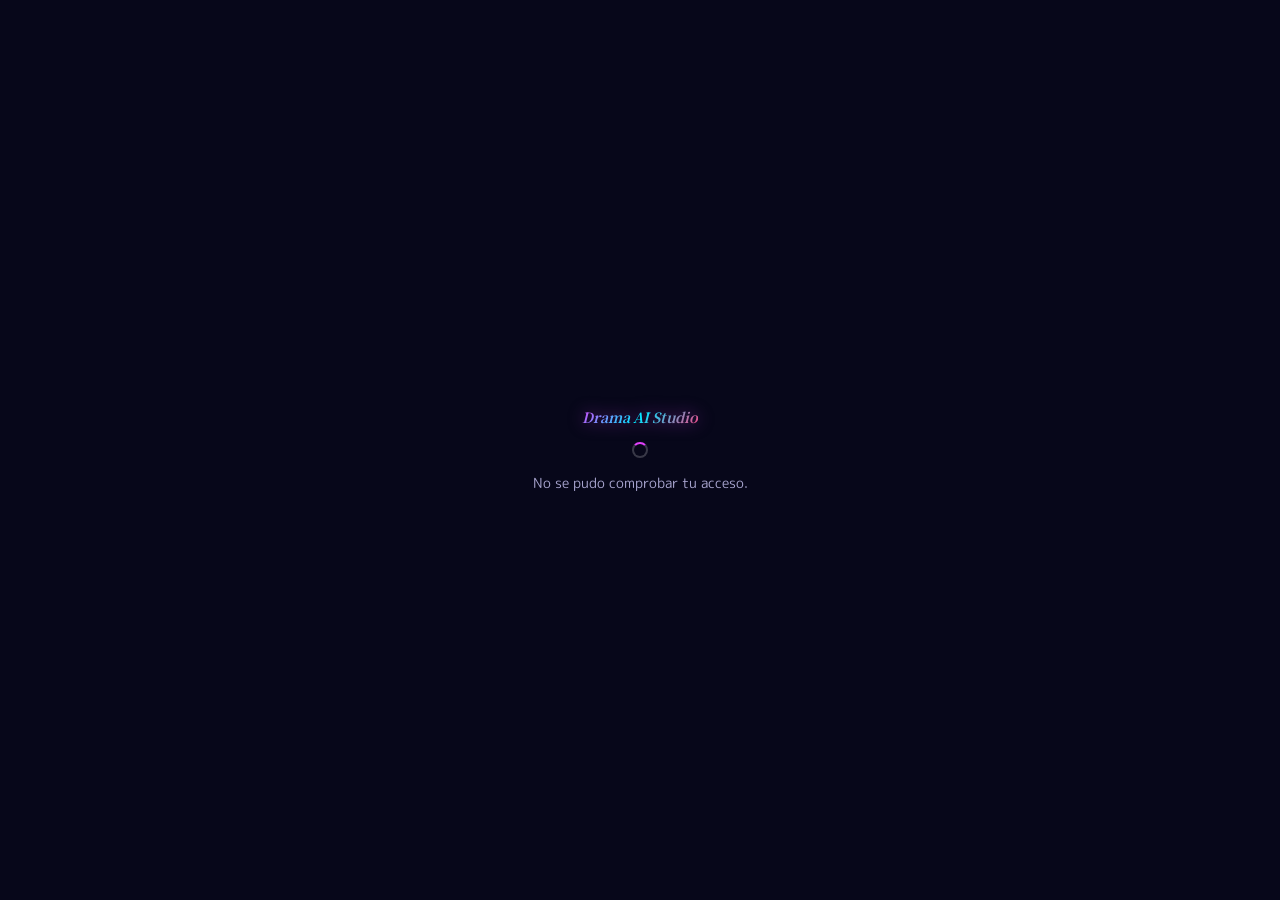
==== index.html @ f81e1219 "Fase 1: esqueleto, instalador, puerta, acceso privado y salud - Puerta común para todos los endpoint" ====
<!doctype html>
<html lang="es">
<head>
<meta charset="utf-8">
<meta name="viewport" content="width=device-width, initial-scale=1, viewport-fit=cover">
<meta name="theme-color" content="#0a0a18">
<meta name="robots" content="noindex, nofollow">
<title>Drama AI Studio</title>
<link rel="stylesheet" href="/estudio/estilos.css">
</head>
<body>
<div id="starfield" aria-hidden="true"></div>

<!-- Hasta que el servidor confirme la sesión no se dibuja el estudio. -->
<div class="comprobando" id="comprobando" role="status" aria-live="polite">
  <p class="marca">Drama AI Studio</p>
  <span class="spinner"></span>
  <p id="comprobando-texto">Comprobando tu acceso…</p>
  <button type="button" class="btn-sec" id="btnReentrar" hidden style="max-width:20rem">Entrar con otra cuenta</button>
</div>

<div class="app" id="app" hidden>
  <div class="barra-sup">
    <button type="button" class="enlace-salir" id="btnSalir">Salir</button>
  </div>
  <header class="header">
    <div class="brand">
      <h1 class="marca">Drama AI Studio</h1>
      <div class="sub">DRAMAS CORTOS <span class="version" id="version"></span></div>
    </div>
    <div class="header-btns">
      <button type="button" class="header-btn" id="btnProyectos">📁 Proyectos</button>
      <button type="button" class="header-btn" id="btnApis"><span class="dot" id="apiDot"></span> APIS</button>
    </div>
  </header>

  <main>
    <!-- ───────── HISTORIA ───────── -->
    <section class="panel active" id="panel-historia" aria-label="Historia">
      <div class="card">
        <h2>📖 Historia</h2>
        <p>Aquí estará el único formulario de creación: demografía, género, subgéneros, formato y tu concepto; después las tres ideas breves, el universo y el guion por bloques.</p>
        <p class="nota">Llega en la fase 2.</p>
      </div>
      <div class="card">
        <h2>🔐 Fase 1: acceso y diagnóstico</h2>
        <p>Has entrado como <strong id="correo-sesion"></strong>.</p>
        <p>Pulsa <strong>APIS</strong> arriba para ver qué cuenta de Google Cloud y qué bucket está usando el estudio, y si todo está en verde.</p>
        <button type="button" class="btn" id="btnVerApis">Ver APIs configuradas</button>
      </div>
    </section>

    <!-- ───────── PERSONAJES ───────── -->
    <section class="panel" id="panel-personajes" aria-label="Personajes">
      <div class="card">
        <h2>👥 Personajes</h2>
        <div class="empty"><div class="emoji">🎭</div>
          <p>Fichas de personajes con su imagen de referencia, y también escenarios y objetos.</p>
          <p class="nota">Llega en la fase 3.</p>
        </div>
      </div>
    </section>

    <!-- ───────── ESCENAS ───────── -->
    <section class="panel" id="panel-escenas" aria-label="Escenas">
      <div class="card">
        <h2>🎬 Escenas</h2>
        <div class="empty"><div class="emoji">🎞️</div>
          <p>Los planos con sus imágenes y videos, la voz junto al texto, y la música y el ambiente en su apartado.</p>
          <p class="nota">Llega en las fases 4, 5 y 6.</p>
        </div>
      </div>
    </section>

    <!-- ───────── EXPORTAR ───────── -->
    <section class="panel" id="panel-exportar" aria-label="Exportar">
      <div class="card">
        <h2>📤 Exportar</h2>
        <div class="empty"><div class="emoji">📦</div>
          <p>Montaje final del episodio, descarga del MP4 y el ZIP con todo el material.</p>
          <p class="nota">Llega en las fases 7 y 8.</p>
        </div>
      </div>
    </section>
  </main>
</div>

<nav class="nav" aria-label="Secciones">
  <button type="button" class="nav-tab active" data-panel="historia"><span class="icon">📖</span><span>Historia</span></button>
  <button type="button" class="nav-tab" data-panel="personajes"><span class="icon">👥</span><span>Personajes</span></button>
  <button type="button" class="nav-tab" data-panel="escenas"><span class="icon">🎬</span><span>Escenas</span></button>
  <button type="button" class="nav-tab" data-panel="exportar"><span class="icon">📤</span><span>Exportar</span></button>
</nav>

<div id="toast" class="toast" role="status" aria-live="polite"></div>
<div id="modales"></div>

<script type="module" src="/estudio/inicio.mjs"></script>
<script type="module" src="/estudio/estrellas.mjs"></script>
</body>
</html>
---- estudio/estilos.css ----
/* ════════════════════════════════════════════════════════════════
   Diseño del estudio — el mismo del estudio de anime del dueño: fondo azul
   oscuro, magenta, cian y rosa, sus tipografías, tarjetas con brillo,
   degradados, estrellas y cometas. Conservar el diseño incluye la
   organización y los controles conocidos, no solo la paleta (regla U010).
   ════════════════════════════════════════════════════════════════ */
@import url('https://fonts.googleapis.com/css2?family=Noto+Serif+JP:wght@400;700&family=M+PLUS+Rounded+1c:wght@400;700&display=swap');

:root {
  color-scheme: dark;
  --bg-deep: #07071a;
  --bg-card: #0f0f2e;
  --bg-soft: #151535;
  --accent: #e040fb;
  --accent2: #00e5ff;
  --accent3: #ff4081;
  --text-main: #f0eeff;
  --text-dim: #7070a0;
  --muted: #a7a4ce;
  --border: rgba(180,140,255,0.12);
  --glow: rgba(224,64,251,0.25);
  --danger: #ff80ab;
  --ok: #00e5ff;
  --warn: #ffb74d;
  --radius: 18px;
  --radius-sm: 11px;
}

* { box-sizing: border-box; -webkit-tap-highlight-color: transparent; }
html, body {
  margin: 0; padding: 0; background: var(--bg-deep); color: var(--text-main);
  font-family: 'M PLUS Rounded 1c', -apple-system, sans-serif;
  min-height: 100%;
  overscroll-behavior-y: none;
}
body::before {
  content: ''; position: fixed; inset: 0; z-index: 0; pointer-events: none;
  background:
    radial-gradient(ellipse 60% 40% at 20% 20%, rgba(224,64,251,0.08) 0%, transparent 70%),
    radial-gradient(ellipse 50% 50% at 80% 80%, rgba(0,229,255,0.06) 0%, transparent 70%),
    radial-gradient(ellipse 40% 60% at 50% 50%, rgba(255,64,129,0.04) 0%, transparent 70%);
}

/* ── Estrellas y cometas ── */
#starfield { position: fixed; inset: 0; pointer-events: none; z-index: 0; overflow: hidden; }
.star { position: absolute; background: white; border-radius: 50%; opacity: 0.5; animation: twinkle 4s infinite; }
.comet { position: absolute; width: 2px; height: 2px; background: white;
  box-shadow: 0 0 6px white, 0 0 12px rgba(224,64,251,0.8); }
@keyframes twinkle { 0%,100% { opacity: 0.2 } 50% { opacity: 0.8 } }
@keyframes shoot { 0% { transform: translate(-10vw,100vh); opacity: 0 } 10% { opacity: 1 } 100% { transform: translate(110vw,-10vh); opacity: 0 } }

/* ── Estructura ── */
.app {
  position: relative; z-index: 1;
  width: 100%; max-width: 720px; margin: 0 auto;
  padding: 0 14px calc(110px + env(safe-area-inset-bottom));
}
.marca, h1.marca {
  margin: 0; font-family: 'Noto Serif JP', serif; font-style: italic; font-size: 22px; font-weight: 700;
  background: linear-gradient(135deg, #e040fb, #00e5ff, #ff4081);
  -webkit-background-clip: text; background-clip: text; color: transparent; -webkit-text-fill-color: transparent;
  filter: drop-shadow(0 0 8px rgba(224,64,251,0.5));
}

/* ── Encabezado ── */
.barra-sup { display: flex; justify-content: flex-end; padding: calc(8px + env(safe-area-inset-top)) 2px 0; }
.enlace-salir { background: none; border: 0; color: var(--muted); font: inherit; font-size: 12px; padding: 6px 4px; cursor: pointer; }
.header { display: flex; justify-content: space-between; align-items: center; gap: 10px; margin: 4px 0 20px; }
.brand .sub { font-size: 10px; color: var(--text-dim); letter-spacing: 2px; margin-top: 2px; }
.brand .sub .version { opacity: 0.55; letter-spacing: 0; }
.header-btns { display: flex; gap: 6px; flex-shrink: 0; }
.header-btn {
  padding: 8px 13px; background: rgba(255,255,255,0.05);
  border: 1px solid var(--border); border-radius: 20px;
  color: var(--text-main); font: inherit; font-size: 12px; cursor: pointer;
  display: flex; align-items: center; gap: 5px;
  -webkit-backdrop-filter: blur(8px); backdrop-filter: blur(8px);
  box-shadow: 0 0 12px rgba(224,64,251,0.1);
}
.dot { width: 7px; height: 7px; border-radius: 50%; background: #555; flex-shrink: 0; }
.dot.ok { background: var(--ok); box-shadow: 0 0 6px var(--ok); }
.dot.mal { background: var(--accent3); box-shadow: 0 0 6px var(--accent3); }
.dot.aviso { background: var(--warn); box-shadow: 0 0 6px var(--warn); }

/* ── Paneles ── */
.panel { display: none; }
.panel.active { display: block; animation: fadeIn 0.3s; }
@keyframes fadeIn { from { opacity: 0; transform: translateY(10px) } to { opacity: 1; transform: translateY(0) } }

/* ── Tarjetas ── */
.card {
  background: linear-gradient(135deg, rgba(15,15,46,0.95), rgba(21,21,53,0.9));
  border: 1px solid var(--border);
  border-radius: var(--radius); padding: 18px; margin-bottom: 14px;
  box-shadow: 0 4px 24px rgba(0,0,0,0.4), inset 0 1px 0 rgba(255,255,255,0.04);
  position: relative; overflow: hidden;
}
.card::before {
  content: ''; position: absolute; top: 0; left: 0; right: 0; height: 1px;
  background: linear-gradient(90deg, transparent, rgba(224,64,251,0.4), rgba(0,229,255,0.4), transparent);
}
.card h2 { margin: 0 0 12px; font-size: 17px; display: flex; align-items: center; gap: 8px;
  background: linear-gradient(135deg, #e040fb, #00e5ff);
  -webkit-background-clip: text; background-clip: text; color: transparent; -webkit-text-fill-color: transparent;
}
.card p { font-size: 14px; line-height: 1.7; color: rgba(240,238,255,0.85); margin: 0 0 10px; }
.card p:last-child { margin-bottom: 0; }
.nota { font-size: 12px; color: var(--muted); line-height: 1.6; }

/* ── Botones ── */
button { font-family: inherit; cursor: pointer; }
.btn {
  width: 100%; padding: 14px;
  background: linear-gradient(135deg, #e040fb, #9c27b0);
  color: white; border: none; border-radius: var(--radius-sm);
  font-size: 15px; font-weight: 700; letter-spacing: 0.5px;
  box-shadow: 0 6px 24px rgba(224,64,251,0.35), inset 0 1px 0 rgba(255,255,255,0.15);
  display: flex; align-items: center; justify-content: center; gap: 8px;
  transition: transform 0.15s, box-shadow 0.15s;
}
.btn:active { transform: scale(0.97); }
.btn:disabled { opacity: 0.5; cursor: not-allowed; }
.btn-sec {
  width: 100%; padding: 11px; margin-top: 8px;
  background: rgba(255,255,255,0.04); color: var(--text-main);
  border: 1px solid var(--border); border-radius: var(--radius-sm); font-size: 13px;
}
button:focus-visible { outline: 2px solid var(--accent2); outline-offset: 3px; }

/* ── Navegación inferior ── */
.nav {
  position: fixed; bottom: 0; left: 0; right: 0;
  background: rgba(7,7,26,0.92); -webkit-backdrop-filter: blur(16px); backdrop-filter: blur(16px);
  border-top: 1px solid var(--border);
  display: flex; justify-content: space-around;
  padding: 8px 0 calc(8px + env(safe-area-inset-bottom)); z-index: 50;
  box-shadow: 0 -4px 20px rgba(0,0,0,0.5);
}
.nav-tab { background: none; border: none; color: var(--text-dim);
  display: flex; flex-direction: column; align-items: center; gap: 3px;
  padding: 6px 10px; font-size: 11px; transition: color 0.2s; min-width: 64px; }
.nav-tab.active { color: var(--accent); filter: drop-shadow(0 0 6px var(--accent)); }
.nav-tab .icon { font-size: 22px; line-height: 1; }

/* ── Hoja inferior (modal) ── */
.modal-overlay { position: fixed; inset: 0; background: rgba(0,0,0,0.75); z-index: 100;
  display: flex; align-items: flex-end; justify-content: center; animation: fadeIn 0.2s; }
.modal {
  background: linear-gradient(180deg, var(--bg-card), var(--bg-deep));
  border: 1px solid var(--border);
  border-radius: var(--radius) var(--radius) 0 0;
  padding: 20px 18px calc(24px + env(safe-area-inset-bottom));
  width: 100%; max-width: 720px; max-height: 88vh; overflow-y: auto; -webkit-overflow-scrolling: touch;
  animation: slideUp 0.25s;
  box-shadow: 0 -8px 40px rgba(224,64,251,0.15);
}
@keyframes slideUp { from { transform: translateY(40px) } to { transform: translateY(0) } }
.modal h3 { margin: 0 0 14px; font-size: 18px; color: var(--accent); }
.modal-handle { width: 36px; height: 4px; background: rgba(255,255,255,0.15); border-radius: 2px; margin: -8px auto 14px; }

/* ── Aviso flotante ── */
.toast {
  position: fixed; bottom: calc(90px + env(safe-area-inset-bottom)); left: 50%; transform: translateX(-50%);
  background: rgba(7,7,26,0.95); color: var(--text-main);
  padding: 12px 22px; border-radius: 24px; border: 1px solid var(--border);
  font-size: 13px; line-height: 1.5; z-index: 200; opacity: 0; pointer-events: none;
  transition: opacity 0.3s, transform 0.3s; max-width: calc(100% - 28px); width: max-content;
  box-shadow: 0 4px 20px rgba(0,0,0,0.5);
}
.toast.show { opacity: 1; transform: translate(-50%,-8px); }
.toast.error { border-color: rgba(255,64,129,0.5); box-shadow: 0 0 16px rgba(255,64,129,0.2); }
.toast.success { border-color: rgba(0,229,255,0.4); box-shadow: 0 0 16px rgba(0,229,255,0.15); }

/* ── Rueda de espera ── */
.spinner { width: 16px; height: 16px; border: 2px solid rgba(255,255,255,0.2);
  border-top-color: var(--accent); border-radius: 50%;
  animation: spin 0.7s linear infinite; display: inline-block; vertical-align: middle; }
@keyframes spin { to { transform: rotate(360deg) } }

/* ── Pantalla de comprobación de acceso ── */
.comprobando { position: fixed; inset: 0; z-index: 300; display: flex; flex-direction: column; gap: 14px;
  align-items: center; justify-content: center; padding: 24px; text-align: center; background: var(--bg-deep); }
.comprobando p { color: var(--muted); font-size: 14px; margin: 0; max-width: 26rem; line-height: 1.6; }
.comprobando[hidden] { display: none; }

/* ── Estado vacío ── */
.empty { text-align: center; padding: 34px 16px; color: var(--text-dim); }
.empty .emoji { font-size: 48px; margin-bottom: 10px; filter: drop-shadow(0 0 12px rgba(224,64,251,0.4)); }
.empty p { margin: 4px 0; font-size: 14px; line-height: 1.6; color: var(--muted); }

/* ── Pantalla APIs configuradas ── */
.salud { font-size: 13px; line-height: 1.6; }
.salud-bloque { background: var(--bg-soft); border: 1px solid var(--border); border-radius: var(--radius-sm); padding: 12px; margin-bottom: 12px; }
.salud-bloque h4 { margin: 0 0 8px; font-size: 11px; color: var(--accent2); text-transform: uppercase; letter-spacing: 1.5px; }
.salud-fila { display: flex; gap: 8px; align-items: flex-start; padding: 4px 0; }
.salud-fila .icono { flex-shrink: 0; width: 1.3em; text-align: center; }
.salud-fila .texto { min-width: 0; overflow-wrap: anywhere; }
.salud-fila .detalle { display: block; color: var(--muted); font-size: 12px; }
.salud-fila code, .ajuste code { font-family: ui-monospace, Menlo, monospace; font-size: 12px; color: var(--accent2); overflow-wrap: anywhere; }
.ajuste { padding: 8px 0; border-top: 1px solid var(--border); }
.ajuste:first-of-type { border-top: 0; }
.ajuste .uso { font-weight: 700; font-size: 13px; }
.ajuste .valor { font-size: 12px; overflow-wrap: anywhere; }
.ajuste .var { font-size: 11px; color: var(--muted); }
.etiqueta { display: inline-block; font-size: 10px; padding: 1px 7px; border-radius: 8px; margin-left: 4px; vertical-align: middle; }
.etiqueta.propio { background: rgba(224,64,251,0.15); color: var(--accent); }
.etiqueta.defecto { background: rgba(255,255,255,0.06); color: var(--muted); }
details.plegado summary { cursor: pointer; color: var(--accent2); font-size: 13px; padding: 4px 0; }

@media (prefers-reduced-motion: reduce) {
  .star, .comet, .panel.active, .modal, .modal-overlay { animation: none !important; }
  .comet { display: none; }
  .btn, .toast, .nav-tab { transition: none; }
}
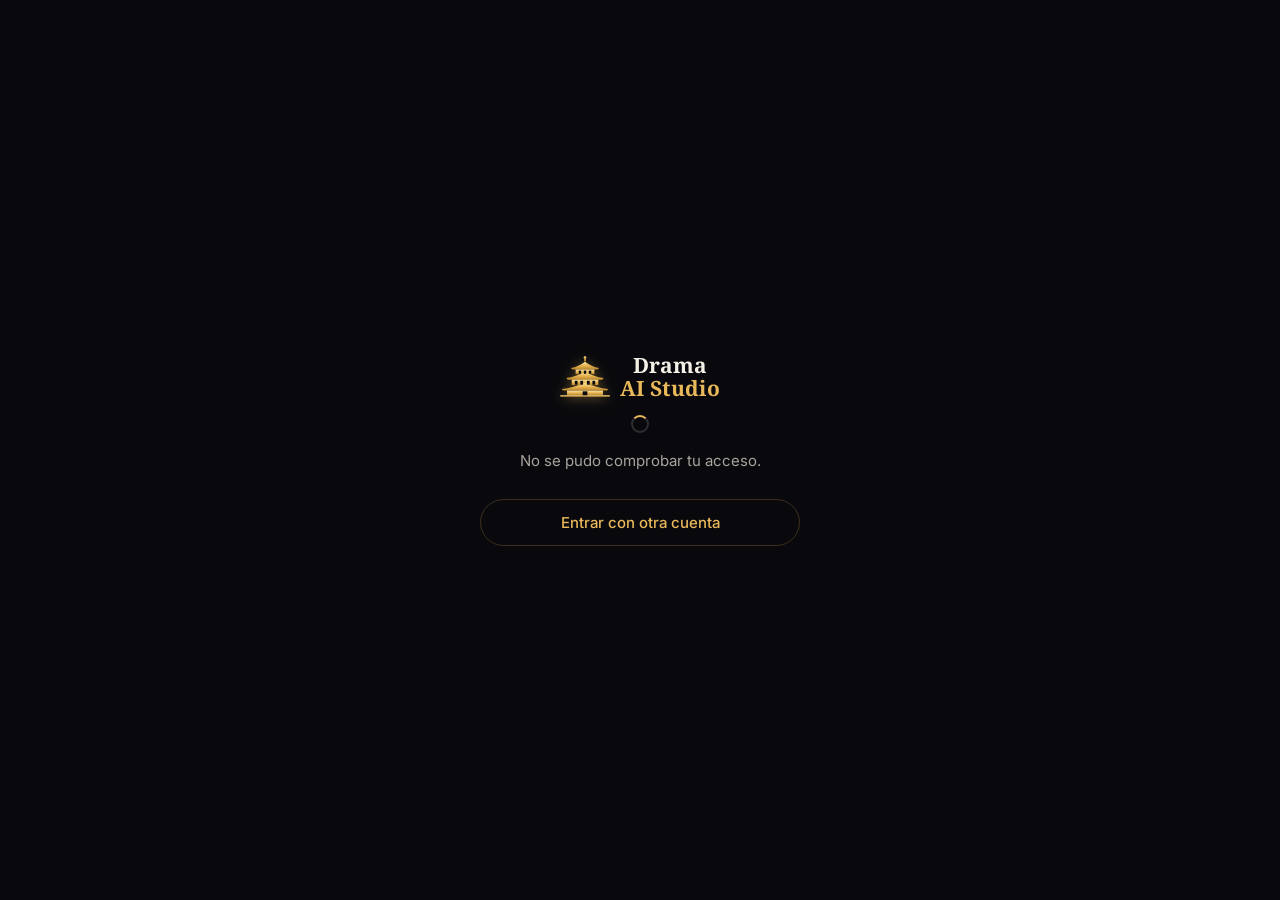
==== commit f5b311d1: "Nuevo estilo visual: negro y dorado, como la imagen del dueño Títulos con serifa, botones dorados en" ====
--- a/index.html
+++ b/index.html
@@ -3,58 +3,70 @@
 <head>
 <meta charset="utf-8">
 <meta name="viewport" content="width=device-width, initial-scale=1, viewport-fit=cover">
-<meta name="theme-color" content="#0a0a18">
+<meta name="theme-color" content="#09090d">
 <meta name="robots" content="noindex, nofollow">
 <title>Drama AI Studio</title>
+<link rel="icon" href="/estudio/logo.svg" type="image/svg+xml">
 <link rel="stylesheet" href="/estudio/estilos.css">
 </head>
 <body>
-<div id="starfield" aria-hidden="true"></div>
+<!-- Iconos de línea (se usan con <use href="#…">). -->
+<svg width="0" height="0" style="position:absolute" aria-hidden="true">
+  <symbol id="i-libro" viewBox="0 0 24 24"><path d="M2 4h6a4 4 0 0 1 4 4v13a3 3 0 0 0-3-3H2z"/><path d="M22 4h-6a4 4 0 0 0-4 4v13a3 3 0 0 1 3-3h7z"/></symbol>
+  <symbol id="i-personas" viewBox="0 0 24 24"><path d="M17 21v-2a4 4 0 0 0-4-4H5a4 4 0 0 0-4 4v2"/><circle cx="9" cy="7" r="4"/><path d="M23 21v-2a4 4 0 0 0-3-3.87"/><path d="M16 3.13a4 4 0 0 1 0 7.75"/></symbol>
+  <symbol id="i-pelicula" viewBox="0 0 24 24"><rect x="2" y="3" width="20" height="18" rx="2.5"/><path d="M7 3v18M17 3v18M2 12h20M2 7.5h5M2 16.5h5M17 7.5h5M17 16.5h5"/></symbol>
+  <symbol id="i-exportar" viewBox="0 0 24 24"><path d="M21 15v4a2 2 0 0 1-2 2H5a2 2 0 0 1-2-2v-4"/><path d="M7 10l5 5 5-5"/><path d="M12 15V3"/></symbol>
+  <symbol id="i-carpeta" viewBox="0 0 24 24"><path d="M22 19a2 2 0 0 1-2 2H4a2 2 0 0 1-2-2V5a2 2 0 0 1 2-2h5l2 3h9a2 2 0 0 1 2 2z"/></symbol>
+  <symbol id="i-ajustes" viewBox="0 0 24 24"><circle cx="12" cy="12" r="3"/><path d="M19.4 15a1.65 1.65 0 0 0 .33 1.82l.06.06a2 2 0 1 1-2.83 2.83l-.06-.06a1.65 1.65 0 0 0-1.82-.33 1.65 1.65 0 0 0-1 1.51V21a2 2 0 1 1-4 0v-.09a1.65 1.65 0 0 0-1.08-1.51 1.65 1.65 0 0 0-1.82.33l-.06.06a2 2 0 1 1-2.83-2.83l.06-.06a1.65 1.65 0 0 0 .33-1.82 1.65 1.65 0 0 0-1.51-1H3a2 2 0 1 1 0-4h.09a1.65 1.65 0 0 0 1.51-1.08 1.65 1.65 0 0 0-.33-1.82l-.06-.06a2 2 0 1 1 2.83-2.83l.06.06a1.65 1.65 0 0 0 1.82.33H9a1.65 1.65 0 0 0 1-1.51V3a2 2 0 1 1 4 0v.09a1.65 1.65 0 0 0 1 1.51 1.65 1.65 0 0 0 1.82-.33l.06-.06a2 2 0 1 1 2.83 2.83l-.06.06a1.65 1.65 0 0 0-.33 1.82V9a1.65 1.65 0 0 0 1.51 1H21a2 2 0 1 1 0 4h-.09a1.65 1.65 0 0 0-1.51 1z"/></symbol>
+  <symbol id="i-chispa" viewBox="0 0 24 24"><path d="M11 3l1.9 5.6L18.5 10.5l-5.6 1.9L11 18l-1.9-5.6L3.5 10.5l5.6-1.9z"/><path d="M19 15l.8 2.2L22 18l-2.2.8L19 21l-.8-2.2L16 18l2.2-.8z"/></symbol>
+</svg>
 
 <!-- Hasta que el servidor confirme la sesión no se dibuja el estudio. -->
 <div class="comprobando" id="comprobando" role="status" aria-live="polite">
-  <p class="marca">Drama AI Studio</p>
+  <div class="marca"><img src="/estudio/logo.svg" alt=""><div class="marca-texto"><span>Drama</span><span class="oro">AI Studio</span></div></div>
   <span class="spinner"></span>
   <p id="comprobando-texto">Comprobando tu acceso…</p>
   <button type="button" class="btn-sec" id="btnReentrar" hidden style="max-width:20rem">Entrar con otra cuenta</button>
 </div>
 
 <div class="app" id="app" hidden>
-  <div class="barra-sup">
-    <button type="button" class="enlace-salir" id="btnSalir">Salir</button>
-  </div>
   <header class="header">
-    <div class="brand">
-      <h1 class="marca">Drama AI Studio</h1>
-      <div class="sub">DRAMAS CORTOS <span class="version" id="version"></span></div>
+    <div class="marca">
+      <img src="/estudio/logo.svg" alt="">
+      <div class="marca-texto"><span>Drama</span><span class="oro">AI Studio</span><span class="version" id="version"></span></div>
     </div>
     <div class="header-btns">
-      <button type="button" class="header-btn" id="btnProyectos">📁 Proyectos</button>
-      <button type="button" class="header-btn" id="btnApis"><span class="dot" id="apiDot"></span> APIS</button>
+      <button type="button" class="boton-redondo" id="btnProyectos" aria-label="Proyectos"><svg class="icono"><use href="#i-carpeta"/></svg></button>
+      <button type="button" class="boton-redondo dorado" id="btnApis" aria-label="APIs configuradas"><svg class="icono"><use href="#i-ajustes"/></svg><span class="dot" id="apiDot"></span></button>
     </div>
   </header>
 
   <main>
     <!-- ───────── HISTORIA ───────── -->
     <section class="panel active" id="panel-historia" aria-label="Historia">
-      <div class="card">
-        <h2>📖 Historia</h2>
-        <p>Aquí estará el único formulario de creación: demografía, género, subgéneros, formato y tu concepto; después las tres ideas breves, el universo y el guion por bloques.</p>
-        <p class="nota">Llega en la fase 2.</p>
+      <div class="portada">
+        <h2>Crea tus propias historias de <span class="oro">drama</span></h2>
+        <p>Transmigración, naufragios, sistemas y ascensos imposibles, en español y desde tu teléfono.</p>
+        <div><button type="button" class="btn" id="btnComprobar"><svg class="icono"><use href="#i-chispa"/></svg>Comprobar mi estudio</button></div>
       </div>
-      <div class="card">
-        <h2>🔐 Fase 1: acceso y diagnóstico</h2>
-        <p>Has entrado como <strong id="correo-sesion"></strong>.</p>
-        <p>Pulsa <strong>APIS</strong> arriba para ver qué cuenta de Google Cloud y qué bucket está usando el estudio, y si todo está en verde.</p>
-        <button type="button" class="btn" id="btnVerApis">Ver APIs configuradas</button>
+
+      <div class="seccion"><h3>Nuevo proyecto</h3></div>
+      <div class="card destacada">
+        <div class="arte" aria-hidden="true"></div>
+        <div class="cuerpo">
+          <span class="adorno"></span>
+          <h2>Tu historia</h2>
+          <p>El formulario de creación (género, subgéneros, formato y tu idea), las tres ideas, el universo y el guion llegan en la fase 2.</p>
+          <p class="nota">Has entrado como <strong id="correo-sesion"></strong>.</p>
+        </div>
       </div>
     </section>
 
     <!-- ───────── PERSONAJES ───────── -->
     <section class="panel" id="panel-personajes" aria-label="Personajes">
+      <div class="seccion"><h3>Personajes</h3></div>
       <div class="card">
-        <h2>👥 Personajes</h2>
-        <div class="empty"><div class="emoji">🎭</div>
+        <div class="empty"><svg class="icono"><use href="#i-personas"/></svg>
           <p>Fichas de personajes con su imagen de referencia, y también escenarios y objetos.</p>
           <p class="nota">Llega en la fase 3.</p>
         </div>
@@ -63,9 +75,9 @@
 
     <!-- ───────── ESCENAS ───────── -->
     <section class="panel" id="panel-escenas" aria-label="Escenas">
+      <div class="seccion"><h3>Escenas</h3></div>
       <div class="card">
-        <h2>🎬 Escenas</h2>
-        <div class="empty"><div class="emoji">🎞️</div>
+        <div class="empty"><svg class="icono"><use href="#i-pelicula"/></svg>
           <p>Los planos con sus imágenes y videos, la voz junto al texto, y la música y el ambiente en su apartado.</p>
           <p class="nota">Llega en las fases 4, 5 y 6.</p>
         </div>
@@ -74,9 +86,9 @@
 
     <!-- ───────── EXPORTAR ───────── -->
     <section class="panel" id="panel-exportar" aria-label="Exportar">
+      <div class="seccion"><h3>Exportar</h3></div>
       <div class="card">
-        <h2>📤 Exportar</h2>
-        <div class="empty"><div class="emoji">📦</div>
+        <div class="empty"><svg class="icono"><use href="#i-exportar"/></svg>
           <p>Montaje final del episodio, descarga del MP4 y el ZIP con todo el material.</p>
           <p class="nota">Llega en las fases 7 y 8.</p>
         </div>
@@ -86,16 +98,15 @@
 </div>
 
 <nav class="nav" aria-label="Secciones">
-  <button type="button" class="nav-tab active" data-panel="historia"><span class="icon">📖</span><span>Historia</span></button>
-  <button type="button" class="nav-tab" data-panel="personajes"><span class="icon">👥</span><span>Personajes</span></button>
-  <button type="button" class="nav-tab" data-panel="escenas"><span class="icon">🎬</span><span>Escenas</span></button>
-  <button type="button" class="nav-tab" data-panel="exportar"><span class="icon">📤</span><span>Exportar</span></button>
+  <button type="button" class="nav-tab active" data-panel="historia"><svg class="icono"><use href="#i-libro"/></svg><span>Historia</span></button>
+  <button type="button" class="nav-tab" data-panel="personajes"><svg class="icono"><use href="#i-personas"/></svg><span>Personajes</span></button>
+  <button type="button" class="nav-tab" data-panel="escenas"><svg class="icono"><use href="#i-pelicula"/></svg><span>Escenas</span></button>
+  <button type="button" class="nav-tab" data-panel="exportar"><svg class="icono"><use href="#i-exportar"/></svg><span>Exportar</span></button>
 </nav>
 
 <div id="toast" class="toast" role="status" aria-live="polite"></div>
 <div id="modales"></div>
 
 <script type="module" src="/estudio/inicio.mjs"></script>
-<script type="module" src="/estudio/estrellas.mjs"></script>
 </body>
 </html>
--- a/estudio/estilos.css
+++ b/estudio/estilos.css
@@ -1,214 +1,245 @@
 /* ════════════════════════════════════════════════════════════════
-   Diseño del estudio — el mismo del estudio de anime del dueño: fondo azul
-   oscuro, magenta, cian y rosa, sus tipografías, tarjetas con brillo,
-   degradados, estrellas y cometas. Conservar el diseño incluye la
-   organización y los controles conocidos, no solo la paleta (regla U010).
+   Diseño del estudio — el que eligió el dueño: fondo negro, dorado,
+   títulos con serifa, portada nocturna, tarjetas oscuras con filo dorado,
+   botones dorados en píldora e iconos de línea. Todo pensado para la
+   pantalla de un iPhone. Se respeta la preferencia de reducir movimiento.
    ════════════════════════════════════════════════════════════════ */
-@import url('https://fonts.googleapis.com/css2?family=Noto+Serif+JP:wght@400;700&family=M+PLUS+Rounded+1c:wght@400;700&display=swap');
+@import url('https://fonts.googleapis.com/css2?family=Noto+Serif:wght@600;700&family=Inter:wght@400;500;600;700&display=swap');
 
 :root {
   color-scheme: dark;
-  --bg-deep: #07071a;
-  --bg-card: #0f0f2e;
-  --bg-soft: #151535;
-  --accent: #e040fb;
-  --accent2: #00e5ff;
-  --accent3: #ff4081;
-  --text-main: #f0eeff;
-  --text-dim: #7070a0;
-  --muted: #a7a4ce;
-  --border: rgba(180,140,255,0.12);
-  --glow: rgba(224,64,251,0.25);
-  --danger: #ff80ab;
-  --ok: #00e5ff;
-  --warn: #ffb74d;
-  --radius: 18px;
-  --radius-sm: 11px;
+  --fondo: #09090d;
+  --fondo-2: #0f1016;
+  --tarjeta: #14151d;
+  --tarjeta-2: #1a1c26;
+  --oro: #e8b85a;
+  --oro-claro: #f8dc95;
+  --oro-oscuro: #b8862f;
+  --texto: #f5f0e6;
+  --tenue: #a8a49c;
+  --muy-tenue: #6f6c66;
+  --filo: rgba(232,184,90,0.22);
+  --linea: rgba(255,255,255,0.08);
+  --ok: #6fd69a;
+  --aviso: #f2c14e;
+  --mal: #ff6b6b;
+  --radio: 18px;
+  --radio-sm: 12px;
+  --serifa: 'Noto Serif', Georgia, 'Times New Roman', serif;
+  --sans: 'Inter', -apple-system, BlinkMacSystemFont, 'Segoe UI', sans-serif;
 }
 
 * { box-sizing: border-box; -webkit-tap-highlight-color: transparent; }
 html, body {
-  margin: 0; padding: 0; background: var(--bg-deep); color: var(--text-main);
-  font-family: 'M PLUS Rounded 1c', -apple-system, sans-serif;
-  min-height: 100%;
+  margin: 0; padding: 0; background: var(--fondo); color: var(--texto);
+  font-family: var(--sans); min-height: 100%;
   overscroll-behavior-y: none;
 }
 body::before {
   content: ''; position: fixed; inset: 0; z-index: 0; pointer-events: none;
   background:
-    radial-gradient(ellipse 60% 40% at 20% 20%, rgba(224,64,251,0.08) 0%, transparent 70%),
-    radial-gradient(ellipse 50% 50% at 80% 80%, rgba(0,229,255,0.06) 0%, transparent 70%),
-    radial-gradient(ellipse 40% 60% at 50% 50%, rgba(255,64,129,0.04) 0%, transparent 70%);
-}
-
-/* ── Estrellas y cometas ── */
-#starfield { position: fixed; inset: 0; pointer-events: none; z-index: 0; overflow: hidden; }
-.star { position: absolute; background: white; border-radius: 50%; opacity: 0.5; animation: twinkle 4s infinite; }
-.comet { position: absolute; width: 2px; height: 2px; background: white;
-  box-shadow: 0 0 6px white, 0 0 12px rgba(224,64,251,0.8); }
-@keyframes twinkle { 0%,100% { opacity: 0.2 } 50% { opacity: 0.8 } }
-@keyframes shoot { 0% { transform: translate(-10vw,100vh); opacity: 0 } 10% { opacity: 1 } 100% { transform: translate(110vw,-10vh); opacity: 0 } }
+    radial-gradient(ellipse 70% 40% at 50% 0%, rgba(40,52,110,0.28) 0%, transparent 70%),
+    radial-gradient(ellipse 60% 40% at 100% 100%, rgba(232,184,90,0.05) 0%, transparent 70%);
+}
+svg.icono { width: 24px; height: 24px; fill: none; stroke: currentColor; stroke-width: 1.7; stroke-linecap: round; stroke-linejoin: round; flex-shrink: 0; }
 
 /* ── Estructura ── */
 .app {
   position: relative; z-index: 1;
   width: 100%; max-width: 720px; margin: 0 auto;
-  padding: 0 14px calc(110px + env(safe-area-inset-bottom));
-}
-.marca, h1.marca {
-  margin: 0; font-family: 'Noto Serif JP', serif; font-style: italic; font-size: 22px; font-weight: 700;
-  background: linear-gradient(135deg, #e040fb, #00e5ff, #ff4081);
-  -webkit-background-clip: text; background-clip: text; color: transparent; -webkit-text-fill-color: transparent;
-  filter: drop-shadow(0 0 8px rgba(224,64,251,0.5));
-}
+  padding: 0 16px calc(104px + env(safe-area-inset-bottom));
+}
+
+/* ── Marca ── */
+.marca { display: flex; align-items: center; gap: 10px; min-width: 0; }
+.marca img { width: 50px; height: 41px; flex-shrink: 0; filter: drop-shadow(0 2px 6px rgba(232,184,90,0.35)); }
+.marca-texto { font-family: var(--serifa); font-weight: 700; font-size: 21px; line-height: 1.05; color: var(--texto); letter-spacing: 0.2px; }
+.marca-texto span { display: block; }
+.marca-texto .oro, .oro { color: var(--oro); }
+.version { display: block; font-family: var(--sans); font-weight: 400; font-size: 10px; color: var(--muy-tenue); margin-top: 3px; letter-spacing: 0.5px; }
 
 /* ── Encabezado ── */
-.barra-sup { display: flex; justify-content: flex-end; padding: calc(8px + env(safe-area-inset-top)) 2px 0; }
-.enlace-salir { background: none; border: 0; color: var(--muted); font: inherit; font-size: 12px; padding: 6px 4px; cursor: pointer; }
-.header { display: flex; justify-content: space-between; align-items: center; gap: 10px; margin: 4px 0 20px; }
-.brand .sub { font-size: 10px; color: var(--text-dim); letter-spacing: 2px; margin-top: 2px; }
-.brand .sub .version { opacity: 0.55; letter-spacing: 0; }
-.header-btns { display: flex; gap: 6px; flex-shrink: 0; }
-.header-btn {
-  padding: 8px 13px; background: rgba(255,255,255,0.05);
-  border: 1px solid var(--border); border-radius: 20px;
-  color: var(--text-main); font: inherit; font-size: 12px; cursor: pointer;
-  display: flex; align-items: center; gap: 5px;
-  -webkit-backdrop-filter: blur(8px); backdrop-filter: blur(8px);
-  box-shadow: 0 0 12px rgba(224,64,251,0.1);
-}
-.dot { width: 7px; height: 7px; border-radius: 50%; background: #555; flex-shrink: 0; }
-.dot.ok { background: var(--ok); box-shadow: 0 0 6px var(--ok); }
-.dot.mal { background: var(--accent3); box-shadow: 0 0 6px var(--accent3); }
-.dot.aviso { background: var(--warn); box-shadow: 0 0 6px var(--warn); }
+.header { display: flex; justify-content: space-between; align-items: center; gap: 10px; padding: calc(12px + env(safe-area-inset-top)) 0 16px; }
+.header-btns { display: flex; gap: 8px; flex-shrink: 0; }
+.boton-redondo {
+  position: relative; width: 44px; height: 44px; border-radius: 50%;
+  display: inline-flex; align-items: center; justify-content: center;
+  background: rgba(10,10,14,0.55); color: var(--texto);
+  border: 1px solid rgba(255,255,255,0.14);
+  -webkit-backdrop-filter: blur(10px); backdrop-filter: blur(10px);
+  cursor: pointer; padding: 0;
+}
+.boton-redondo.dorado { color: var(--oro); }
+.boton-redondo .icono { width: 21px; height: 21px; }
+.dot { position: absolute; top: 2px; right: 2px; width: 10px; height: 10px; border-radius: 50%; background: #555; border: 2px solid var(--fondo); }
+.dot.ok { background: var(--ok); }
+.dot.mal { background: var(--mal); }
+.dot.aviso { background: var(--aviso); }
 
 /* ── Paneles ── */
 .panel { display: none; }
-.panel.active { display: block; animation: fadeIn 0.3s; }
-@keyframes fadeIn { from { opacity: 0; transform: translateY(10px) } to { opacity: 1; transform: translateY(0) } }
+.panel.active { display: block; animation: aparecer 0.3s; }
+@keyframes aparecer { from { opacity: 0; transform: translateY(8px) } to { opacity: 1; transform: none } }
+
+/* ── Portada ── */
+.portada {
+  position: relative; overflow: hidden; border-radius: 22px; margin-bottom: 26px;
+  min-height: 330px; display: flex; flex-direction: column; justify-content: flex-end;
+  padding: 24px 20px 22px;
+  background: url('/estudio/portada.svg') center / cover no-repeat, #121733;
+  border: 1px solid var(--filo);
+  box-shadow: 0 10px 34px rgba(0,0,0,0.5);
+}
+.portada::after {
+  content: ''; position: absolute; inset: 0; pointer-events: none;
+  background: linear-gradient(180deg, rgba(9,9,13,0) 30%, rgba(9,9,13,0.72) 70%, rgba(9,9,13,0.92) 100%);
+}
+.portada > * { position: relative; z-index: 1; }
+.portada h2 { font-family: var(--serifa); font-weight: 700; font-size: clamp(27px, 7.4vw, 36px); line-height: 1.15; margin: 0 0 10px; color: var(--texto); text-shadow: 0 2px 12px rgba(0,0,0,0.6); }
+.portada p { margin: 0 0 18px; color: #d9d4ca; font-size: 15px; line-height: 1.5; max-width: 22rem; }
+
+/* ── Títulos de sección ── */
+.seccion { display: flex; justify-content: space-between; align-items: baseline; margin: 6px 2px 14px; }
+.seccion h3 { font-family: var(--serifa); font-weight: 700; font-size: 22px; margin: 0; color: var(--texto); }
+.seccion .enlace { color: var(--oro); font-size: 14px; background: none; border: 0; padding: 4px 0; font-family: var(--sans); }
 
 /* ── Tarjetas ── */
 .card {
-  background: linear-gradient(135deg, rgba(15,15,46,0.95), rgba(21,21,53,0.9));
-  border: 1px solid var(--border);
-  border-radius: var(--radius); padding: 18px; margin-bottom: 14px;
-  box-shadow: 0 4px 24px rgba(0,0,0,0.4), inset 0 1px 0 rgba(255,255,255,0.04);
+  background: linear-gradient(160deg, var(--tarjeta-2), var(--tarjeta));
+  border: 1px solid var(--filo);
+  border-radius: var(--radio); padding: 20px 18px; margin-bottom: 16px;
+  box-shadow: 0 8px 28px rgba(0,0,0,0.45);
   position: relative; overflow: hidden;
 }
-.card::before {
-  content: ''; position: absolute; top: 0; left: 0; right: 0; height: 1px;
-  background: linear-gradient(90deg, transparent, rgba(224,64,251,0.4), rgba(0,229,255,0.4), transparent);
-}
-.card h2 { margin: 0 0 12px; font-size: 17px; display: flex; align-items: center; gap: 8px;
-  background: linear-gradient(135deg, #e040fb, #00e5ff);
-  -webkit-background-clip: text; background-clip: text; color: transparent; -webkit-text-fill-color: transparent;
-}
-.card p { font-size: 14px; line-height: 1.7; color: rgba(240,238,255,0.85); margin: 0 0 10px; }
+.card h2 { margin: 0 0 10px; font-family: var(--serifa); font-weight: 700; font-size: 21px; color: var(--texto); display: flex; align-items: center; gap: 10px; }
+.card h2 .icono { color: var(--oro); }
+.card p { font-size: 15px; line-height: 1.6; color: #d6d1c7; margin: 0 0 12px; }
 .card p:last-child { margin-bottom: 0; }
-.nota { font-size: 12px; color: var(--muted); line-height: 1.6; }
+.adorno { display: block; width: 120px; height: 10px; margin: 0 0 10px; background:
+  linear-gradient(90deg, transparent, var(--oro) 30%, var(--oro) 70%, transparent) center / 100% 1px no-repeat; position: relative; }
+.adorno::after { content: ''; position: absolute; left: 50%; top: 50%; width: 7px; height: 7px; background: var(--oro); transform: translate(-50%,-50%) rotate(45deg); }
+.nota { font-size: 13px; color: var(--tenue); line-height: 1.6; }
+
+/* ── Tarjeta destacada (como «Nuevo Proyecto») ── */
+.destacada { display: grid; grid-template-columns: 38% 1fr; gap: 0; padding: 0; }
+.destacada .arte { background: url('/estudio/portada.svg') 70% center / cover no-repeat; min-height: 190px; position: relative; }
+.destacada .arte::after { content: ''; position: absolute; inset: 0; background: linear-gradient(90deg, transparent 50%, var(--tarjeta) 100%); }
+.destacada .cuerpo { padding: 20px 16px 20px 6px; min-width: 0; }
+.destacada .cuerpo h2 { font-size: 22px; }
 
 /* ── Botones ── */
 button { font-family: inherit; cursor: pointer; }
 .btn {
-  width: 100%; padding: 14px;
-  background: linear-gradient(135deg, #e040fb, #9c27b0);
-  color: white; border: none; border-radius: var(--radius-sm);
-  font-size: 15px; font-weight: 700; letter-spacing: 0.5px;
-  box-shadow: 0 6px 24px rgba(224,64,251,0.35), inset 0 1px 0 rgba(255,255,255,0.15);
-  display: flex; align-items: center; justify-content: center; gap: 8px;
-  transition: transform 0.15s, box-shadow 0.15s;
-}
+  display: inline-flex; align-items: center; justify-content: center; gap: 10px;
+  padding: 14px 24px; min-height: 50px; max-width: 100%;
+  background: linear-gradient(180deg, var(--oro-claro), #e7ad4c 60%, #d99a39);
+  color: #1d1406; border: none; border-radius: 999px;
+  font-family: var(--sans); font-size: 16px; font-weight: 600;
+  box-shadow: 0 8px 22px rgba(231,173,76,0.28), inset 0 1px 0 rgba(255,255,255,0.55);
+  transition: transform 0.15s;
+}
+.btn .icono { width: 20px; height: 20px; stroke-width: 2; }
+.btn.ancho { width: 100%; }
 .btn:active { transform: scale(0.97); }
 .btn:disabled { opacity: 0.5; cursor: not-allowed; }
 .btn-sec {
-  width: 100%; padding: 11px; margin-top: 8px;
-  background: rgba(255,255,255,0.04); color: var(--text-main);
-  border: 1px solid var(--border); border-radius: var(--radius-sm); font-size: 13px;
-}
-button:focus-visible { outline: 2px solid var(--accent2); outline-offset: 3px; }
+  display: inline-flex; align-items: center; justify-content: center; gap: 8px;
+  width: 100%; padding: 13px 18px; margin-top: 10px; border-radius: 999px;
+  background: transparent; color: var(--oro); border: 1px solid var(--filo);
+  font-family: var(--sans); font-size: 15px; font-weight: 500;
+}
+button:focus-visible { outline: 2px solid var(--oro); outline-offset: 3px; }
 
 /* ── Navegación inferior ── */
 .nav {
-  position: fixed; bottom: 0; left: 0; right: 0;
-  background: rgba(7,7,26,0.92); -webkit-backdrop-filter: blur(16px); backdrop-filter: blur(16px);
-  border-top: 1px solid var(--border);
+  position: fixed; bottom: 0; left: 0; right: 0; z-index: 50;
+  background: rgba(13,13,18,0.94); -webkit-backdrop-filter: blur(18px); backdrop-filter: blur(18px);
+  border-top: 1px solid var(--linea);
   display: flex; justify-content: space-around;
-  padding: 8px 0 calc(8px + env(safe-area-inset-bottom)); z-index: 50;
-  box-shadow: 0 -4px 20px rgba(0,0,0,0.5);
-}
-.nav-tab { background: none; border: none; color: var(--text-dim);
-  display: flex; flex-direction: column; align-items: center; gap: 3px;
-  padding: 6px 10px; font-size: 11px; transition: color 0.2s; min-width: 64px; }
-.nav-tab.active { color: var(--accent); filter: drop-shadow(0 0 6px var(--accent)); }
-.nav-tab .icon { font-size: 22px; line-height: 1; }
-
-/* ── Hoja inferior (modal) ── */
-.modal-overlay { position: fixed; inset: 0; background: rgba(0,0,0,0.75); z-index: 100;
-  display: flex; align-items: flex-end; justify-content: center; animation: fadeIn 0.2s; }
+  padding: 8px 0 calc(8px + env(safe-area-inset-bottom));
+}
+.nav-tab { position: relative; background: none; border: none; color: var(--tenue);
+  display: flex; flex-direction: column; align-items: center; gap: 4px;
+  padding: 8px 10px 4px; font-size: 12px; min-width: 70px; font-family: var(--sans); }
+.nav-tab .icono { width: 26px; height: 26px; }
+.nav-tab.active { color: var(--oro); }
+.nav-tab.active::before { content: ''; position: absolute; top: -9px; left: 50%; width: 44px; height: 2px; transform: translateX(-50%);
+  background: linear-gradient(90deg, transparent, var(--oro), transparent); }
+
+/* ── Hoja inferior ── */
+.modal-overlay { position: fixed; inset: 0; background: rgba(0,0,0,0.72); z-index: 100;
+  display: flex; align-items: flex-end; justify-content: center; animation: aparecer 0.2s; }
 .modal {
-  background: linear-gradient(180deg, var(--bg-card), var(--bg-deep));
-  border: 1px solid var(--border);
-  border-radius: var(--radius) var(--radius) 0 0;
+  background: linear-gradient(180deg, var(--tarjeta-2), var(--fondo-2));
+  border: 1px solid var(--filo); border-bottom: 0;
+  border-radius: 22px 22px 0 0;
   padding: 20px 18px calc(24px + env(safe-area-inset-bottom));
   width: 100%; max-width: 720px; max-height: 88vh; overflow-y: auto; -webkit-overflow-scrolling: touch;
-  animation: slideUp 0.25s;
-  box-shadow: 0 -8px 40px rgba(224,64,251,0.15);
-}
-@keyframes slideUp { from { transform: translateY(40px) } to { transform: translateY(0) } }
-.modal h3 { margin: 0 0 14px; font-size: 18px; color: var(--accent); }
-.modal-handle { width: 36px; height: 4px; background: rgba(255,255,255,0.15); border-radius: 2px; margin: -8px auto 14px; }
+  animation: subir 0.25s;
+}
+@keyframes subir { from { transform: translateY(40px) } to { transform: none } }
+.modal h3 { margin: 0 0 12px; font-family: var(--serifa); font-size: 22px; color: var(--texto); }
+.modal-handle { width: 40px; height: 4px; background: var(--filo); border-radius: 2px; margin: -6px auto 16px; }
+.modal .btn { width: 100%; margin-top: 6px; }
 
 /* ── Aviso flotante ── */
 .toast {
-  position: fixed; bottom: calc(90px + env(safe-area-inset-bottom)); left: 50%; transform: translateX(-50%);
-  background: rgba(7,7,26,0.95); color: var(--text-main);
-  padding: 12px 22px; border-radius: 24px; border: 1px solid var(--border);
-  font-size: 13px; line-height: 1.5; z-index: 200; opacity: 0; pointer-events: none;
-  transition: opacity 0.3s, transform 0.3s; max-width: calc(100% - 28px); width: max-content;
-  box-shadow: 0 4px 20px rgba(0,0,0,0.5);
+  position: fixed; bottom: calc(92px + env(safe-area-inset-bottom)); left: 50%; transform: translateX(-50%);
+  background: rgba(20,21,29,0.97); color: var(--texto);
+  padding: 12px 20px; border-radius: 16px; border: 1px solid var(--filo);
+  font-size: 14px; line-height: 1.5; z-index: 200; opacity: 0; pointer-events: none;
+  transition: opacity 0.3s, transform 0.3s; max-width: calc(100% - 32px); width: max-content;
+  box-shadow: 0 8px 26px rgba(0,0,0,0.55);
 }
 .toast.show { opacity: 1; transform: translate(-50%,-8px); }
-.toast.error { border-color: rgba(255,64,129,0.5); box-shadow: 0 0 16px rgba(255,64,129,0.2); }
-.toast.success { border-color: rgba(0,229,255,0.4); box-shadow: 0 0 16px rgba(0,229,255,0.15); }
+.toast.error { border-color: rgba(255,107,107,0.5); }
+.toast.success { border-color: rgba(111,214,154,0.45); }
 
 /* ── Rueda de espera ── */
-.spinner { width: 16px; height: 16px; border: 2px solid rgba(255,255,255,0.2);
-  border-top-color: var(--accent); border-radius: 50%;
-  animation: spin 0.7s linear infinite; display: inline-block; vertical-align: middle; }
-@keyframes spin { to { transform: rotate(360deg) } }
+.spinner { width: 18px; height: 18px; border: 2px solid rgba(255,255,255,0.15);
+  border-top-color: var(--oro); border-radius: 50%;
+  animation: girar 0.7s linear infinite; display: inline-block; vertical-align: middle; }
+@keyframes girar { to { transform: rotate(360deg) } }
 
 /* ── Pantalla de comprobación de acceso ── */
-.comprobando { position: fixed; inset: 0; z-index: 300; display: flex; flex-direction: column; gap: 14px;
-  align-items: center; justify-content: center; padding: 24px; text-align: center; background: var(--bg-deep); }
-.comprobando p { color: var(--muted); font-size: 14px; margin: 0; max-width: 26rem; line-height: 1.6; }
+.comprobando { position: fixed; inset: 0; z-index: 300; display: flex; flex-direction: column; gap: 16px;
+  align-items: center; justify-content: center; padding: 24px; text-align: center; background: var(--fondo); }
+.comprobando p { color: var(--tenue); font-size: 15px; margin: 0; max-width: 26rem; line-height: 1.6; }
 .comprobando[hidden] { display: none; }
 
 /* ── Estado vacío ── */
-.empty { text-align: center; padding: 34px 16px; color: var(--text-dim); }
-.empty .emoji { font-size: 48px; margin-bottom: 10px; filter: drop-shadow(0 0 12px rgba(224,64,251,0.4)); }
-.empty p { margin: 4px 0; font-size: 14px; line-height: 1.6; color: var(--muted); }
+.empty { text-align: center; padding: 26px 10px 8px; }
+.empty .icono { width: 46px; height: 46px; color: var(--oro); stroke-width: 1.3; margin-bottom: 10px; }
+.empty p { margin: 4px 0; font-size: 15px; line-height: 1.6; color: var(--tenue); }
 
 /* ── Pantalla APIs configuradas ── */
-.salud { font-size: 13px; line-height: 1.6; }
-.salud-bloque { background: var(--bg-soft); border: 1px solid var(--border); border-radius: var(--radius-sm); padding: 12px; margin-bottom: 12px; }
-.salud-bloque h4 { margin: 0 0 8px; font-size: 11px; color: var(--accent2); text-transform: uppercase; letter-spacing: 1.5px; }
+.salud { font-size: 14px; line-height: 1.6; }
+.salud-bloque { background: rgba(255,255,255,0.025); border: 1px solid var(--linea); border-radius: var(--radio-sm); padding: 12px 14px; margin-bottom: 12px; }
+.salud-bloque h4 { margin: 0 0 8px; font-size: 11px; color: var(--oro); text-transform: uppercase; letter-spacing: 1.6px; font-weight: 600; }
 .salud-fila { display: flex; gap: 8px; align-items: flex-start; padding: 4px 0; }
 .salud-fila .icono { flex-shrink: 0; width: 1.3em; text-align: center; }
 .salud-fila .texto { min-width: 0; overflow-wrap: anywhere; }
-.salud-fila .detalle { display: block; color: var(--muted); font-size: 12px; }
-.salud-fila code, .ajuste code { font-family: ui-monospace, Menlo, monospace; font-size: 12px; color: var(--accent2); overflow-wrap: anywhere; }
-.ajuste { padding: 8px 0; border-top: 1px solid var(--border); }
+.salud-fila .detalle { display: block; color: var(--tenue); font-size: 13px; }
+.salud-fila code, .ajuste code { font-family: ui-monospace, Menlo, monospace; font-size: 12.5px; color: var(--oro-claro); overflow-wrap: anywhere; }
+.ajuste { padding: 9px 0; border-top: 1px solid var(--linea); }
 .ajuste:first-of-type { border-top: 0; }
-.ajuste .uso { font-weight: 700; font-size: 13px; }
-.ajuste .valor { font-size: 12px; overflow-wrap: anywhere; }
-.ajuste .var { font-size: 11px; color: var(--muted); }
-.etiqueta { display: inline-block; font-size: 10px; padding: 1px 7px; border-radius: 8px; margin-left: 4px; vertical-align: middle; }
-.etiqueta.propio { background: rgba(224,64,251,0.15); color: var(--accent); }
-.etiqueta.defecto { background: rgba(255,255,255,0.06); color: var(--muted); }
-details.plegado summary { cursor: pointer; color: var(--accent2); font-size: 13px; padding: 4px 0; }
+.ajuste .uso { font-weight: 600; font-size: 14px; }
+.ajuste .valor { font-size: 13px; overflow-wrap: anywhere; }
+.ajuste .var { font-size: 12px; color: var(--tenue); }
+.etiqueta { display: inline-block; font-size: 10.5px; padding: 1px 8px; border-radius: 8px; margin-left: 6px; vertical-align: middle; font-weight: 500; }
+.etiqueta.propio { background: rgba(232,184,90,0.16); color: var(--oro); }
+.etiqueta.defecto { background: rgba(255,255,255,0.06); color: var(--tenue); }
+details.plegado summary { cursor: pointer; color: var(--oro); font-size: 14px; padding: 4px 0; }
+
+@media (max-width: 380px) {
+  .destacada { grid-template-columns: 1fr; }
+  .destacada .arte { min-height: 120px; }
+  .destacada .arte::after { background: linear-gradient(180deg, transparent 40%, var(--tarjeta) 100%); }
+  .destacada .cuerpo { padding: 4px 18px 20px; }
+}
 
 @media (prefers-reduced-motion: reduce) {
-  .star, .comet, .panel.active, .modal, .modal-overlay { animation: none !important; }
-  .comet { display: none; }
-  .btn, .toast, .nav-tab { transition: none; }
-}
+  .panel.active, .modal, .modal-overlay { animation: none !important; }
+  .btn, .toast { transition: none; }
+  .spinner { animation-duration: 2s; }
+}
